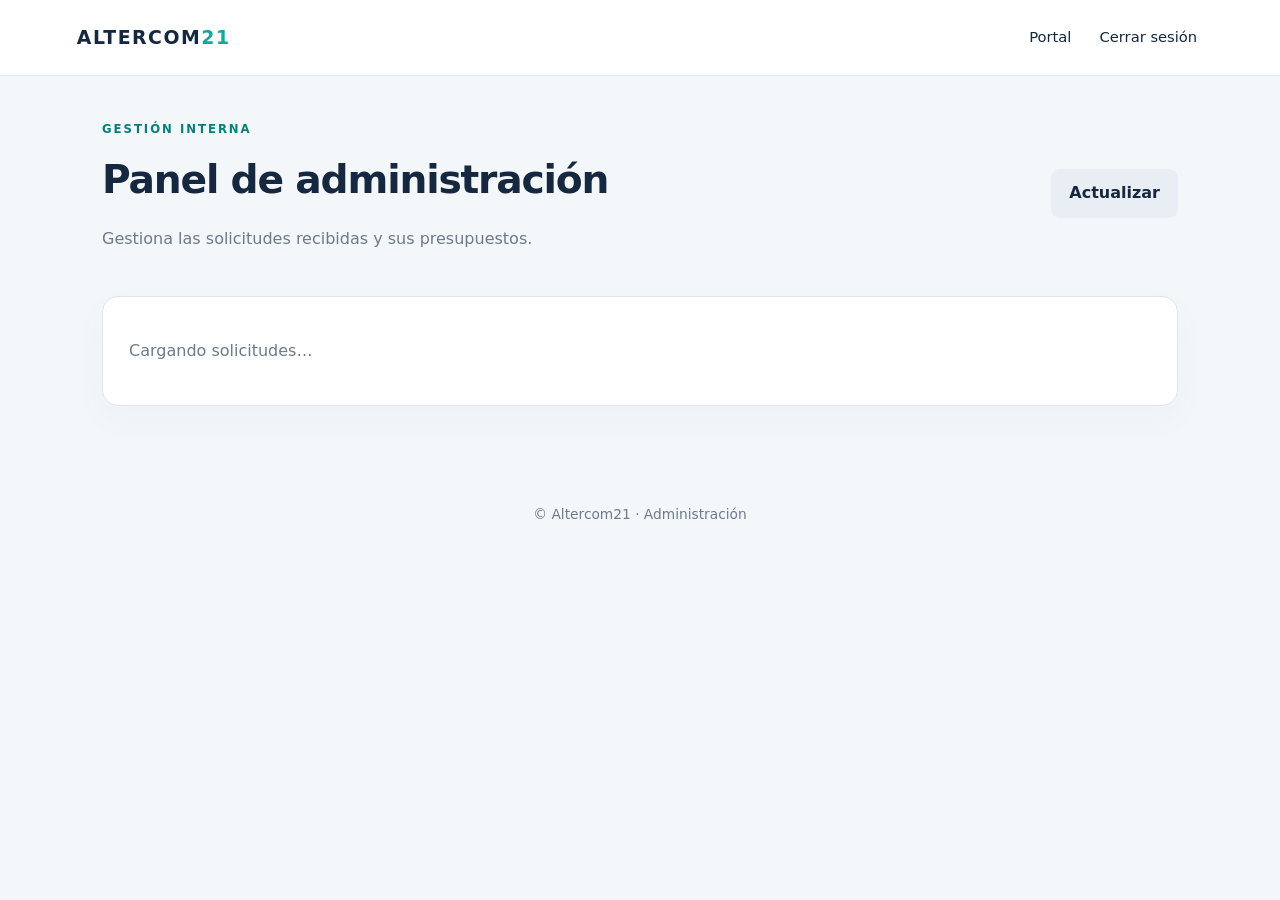
==== admin.html @ e4248235 "Add files via upload" ====
<!doctype html>
<html lang="es"><head><meta charset="utf-8"><meta name="viewport" content="width=device-width,initial-scale=1"><title>Administración | Altercom21</title><link rel="stylesheet" href="assets/css/styles.css"></head>
<body><header class="topbar"><a class="brand" href="index.html">ALTERCOM<span>21</span></a><nav><a href="dashboard.html">Portal</a><button class="nav-button" id="logout">Cerrar sesión</button></nav></header>
<main class="page"><div class="page-heading"><div><div class="eyebrow">GESTIÓN INTERNA</div><h1>Panel de administración</h1><p class="muted">Gestiona las solicitudes recibidas y sus presupuestos.</p></div><button id="refresh" class="btn secondary">Actualizar</button></div><section class="panel"><div id="admin-message" class="message" aria-live="polite"></div><div id="admin-requests"><p class="muted">Cargando solicitudes…</p></div></section></main><footer>© Altercom21 · Administración</footer><script type="module" src="assets/js/admin.js"></script></body></html>
---- assets/css/styles.css ----
:root{--ink:#15283f;--muted:#6c7a8b;--brand:#13a89e;--brand-dark:#087e79;--paper:#f4f7fa;--line:#dfe7ee;--white:#fff;--danger:#b42318;--success:#087443}*{box-sizing:border-box}body{margin:0;font-family:Inter,ui-sans-serif,system-ui,-apple-system,BlinkMacSystemFont,"Segoe UI",sans-serif;background:var(--paper);color:var(--ink);line-height:1.55}a{color:var(--brand-dark);text-decoration:none}a:hover{text-decoration:underline}.topbar{min-height:76px;background:#fff;border-bottom:1px solid var(--line);display:flex;align-items:center;justify-content:space-between;padding:0 clamp(20px,6vw,88px);gap:20px}.brand{font-weight:900;letter-spacing:.08em;font-size:1.18rem;color:var(--ink)}.brand span{color:var(--brand)}nav{display:flex;align-items:center;gap:22px;font-size:.92rem}nav a{color:var(--ink)}.nav-cta{background:var(--ink);color:white;padding:10px 15px;border-radius:8px}.nav-button{border:0;background:none;color:var(--ink);font:inherit;cursor:pointer}.hero{padding:100px 22px 88px;text-align:center;background:radial-gradient(ellipse at top,#e2f6f3 0,transparent 60%),linear-gradient(180deg,#fff,#f4f7fa)}.eyebrow{font-size:.73rem;letter-spacing:.17em;font-weight:800;color:var(--brand-dark);margin-bottom:12px}.hero h1{font-size:clamp(2.35rem,6vw,4.7rem);line-height:1.08;letter-spacing:-.045em;margin:0 auto 22px;max-width:980px}.hero h1 span{color:var(--brand-dark)}.hero p{max-width:650px;margin:0 auto 28px;color:var(--muted);font-size:1.1rem}.actions{display:flex;justify-content:center;gap:12px;flex-wrap:wrap}.btn{border:0;border-radius:9px;display:inline-flex;justify-content:center;align-items:center;padding:12px 18px;font:inherit;font-weight:750;cursor:pointer;transition:transform .15s,background .15s}.btn:hover{transform:translateY(-1px);text-decoration:none}.btn:disabled{opacity:.6;cursor:wait;transform:none}.primary{background:var(--brand-dark);color:#fff}.primary:hover{background:#066b67}.secondary{background:#e8eef3;color:var(--ink)}.small{padding:8px 12px;font-size:.88rem}.full{width:100%;margin-top:8px}.features{max-width:1120px;margin:-15px auto 64px;padding:0 22px;display:grid;grid-template-columns:repeat(3,1fr);gap:18px}.features article,.panel,.auth-card{background:#fff;border:1px solid var(--line);border-radius:16px;padding:26px;box-shadow:0 12px 35px #15283f08}.features h2{margin:12px 0 6px;font-size:1.12rem}.features p,.muted{color:var(--muted)}.feature-icon{display:grid;place-items:center;width:42px;height:42px;border-radius:12px;background:#dff5f1;color:var(--brand-dark);font-weight:900}.callout{max-width:1076px;margin:0 auto 72px;padding:28px 30px;background:var(--ink);border-radius:16px;color:white;display:flex;justify-content:space-between;align-items:center;gap:20px}.callout h2{margin:0 0 5px}.callout p{margin:0;color:#c4d1df}footer{text-align:center;padding:28px;color:var(--muted);font-size:.86rem}.auth-wrap{min-height:calc(100vh - 150px);display:grid;place-items:center;padding:42px 18px}.auth-card{width:min(100%,470px);padding:34px}.wide-card{width:min(100%,540px)}.auth-card h1,.page h1{font-size:2rem;letter-spacing:-.03em;margin:0 0 8px}.auth-card>.muted{margin:0 0 22px}.auth-card form{display:grid;gap:15px;margin-top:22px}label{display:grid;gap:7px;font-size:.9rem;font-weight:700}input,select,textarea{width:100%;padding:11px 12px;border:1px solid #ccd7e1;border-radius:8px;background:#fff;color:var(--ink);font:inherit;font-weight:400;min-width:0}input:focus,select:focus,textarea:focus{outline:3px solid #13a89e25;border-color:var(--brand)}small{font-size:.78rem;color:var(--muted);font-weight:400}.auth-links{display:flex;justify-content:space-between;gap:14px;flex-wrap:wrap;margin-top:22px;font-size:.88rem}.message{font-size:.9rem;margin:8px 0 0;overflow-wrap:anywhere}.message:empty{display:none}.message.error{color:var(--danger)}.message.success{color:var(--success)}.page{max-width:1120px;margin:44px auto 70px;padding:0 22px}.page-heading{display:flex;align-items:center;justify-content:space-between;gap:20px;margin-bottom:28px}.page-heading h1{font-size:2.45rem}.panel{margin:20px 0}.panel h2{font-size:1.2rem;margin:0 0 18px}.form-grid{display:grid;grid-template-columns:repeat(2,minmax(0,1fr));gap:17px}.wide{grid-column:1/-1}.section-head,.request-top,.admin-request-head{display:flex;justify-content:space-between;align-items:flex-start;gap:18px}.section-head h2{margin:0}.request-list{display:grid;gap:14px;margin-top:20px}.request-card,.admin-request{border:1px solid var(--line);border-radius:12px;padding:20px;background:#fff}.request-top h3,.admin-request h3{margin:10px 0 2px;font-size:1.05rem}.request-top p,.admin-request p{margin:5px 0}.request-top strong{white-space:nowrap;font-size:.92rem}.pill{display:inline-block;background:#e1f4f1;color:#087e79;padding:4px 9px;border-radius:99px;font-size:.75rem;font-weight:800}.request-description{white-space:pre-wrap;overflow-wrap:anywhere;margin:15px 0}.admin-note{padding:12px;background:#f3f7fa;border-radius:8px;overflow-wrap:anywhere}.admin-request{margin:14px 0}.admin-edit{display:grid;grid-template-columns:2fr 1fr;gap:14px;margin-top:18px;padding-top:16px;border-top:1px solid var(--line)}.admin-request-head small{white-space:nowrap}.request-card small{display:block;margin-top:10px}@media(max-width:700px){.topbar{padding:17px 18px;align-items:flex-start;flex-direction:column}.topbar nav{gap:14px;flex-wrap:wrap}.hero{padding:68px 20px}.features{grid-template-columns:1fr;margin-top:0}.callout,.page-heading{align-items:flex-start;flex-direction:column}.form-grid,.admin-edit{grid-template-columns:1fr}.wide{grid-column:auto}.auth-card{padding:25px}.request-top{flex-direction:column;gap:5px}.page-heading h1{font-size:2rem}}
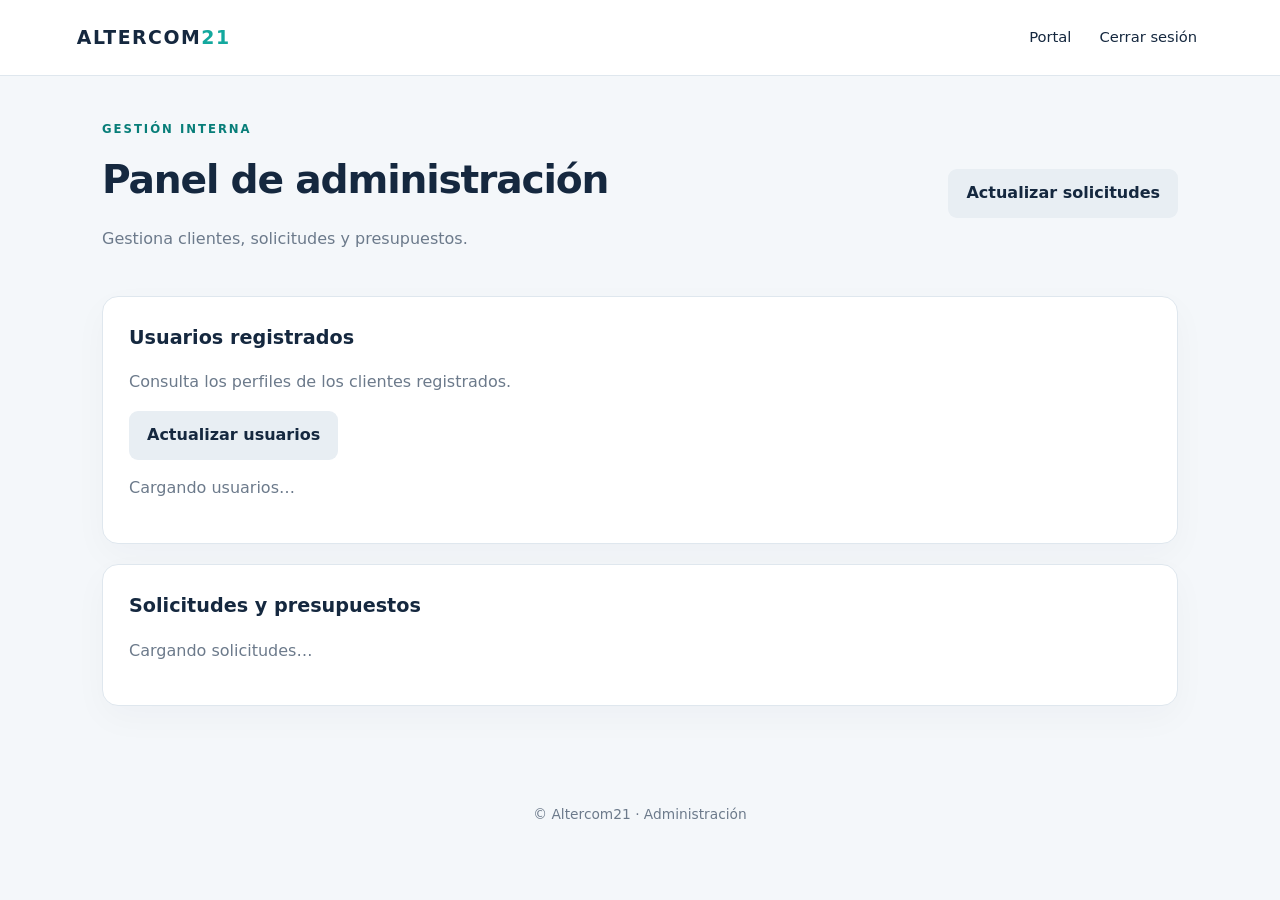
==== commit 8e8ba83a: "Update admin.html" ====
--- a/admin.html
+++ b/admin.html
@@ -1,4 +1,53 @@
+
 <!doctype html>
-<html lang="es"><head><meta charset="utf-8"><meta name="viewport" content="width=device-width,initial-scale=1"><title>Administración | Altercom21</title><link rel="stylesheet" href="assets/css/styles.css"></head>
-<body><header class="topbar"><a class="brand" href="index.html">ALTERCOM<span>21</span></a><nav><a href="dashboard.html">Portal</a><button class="nav-button" id="logout">Cerrar sesión</button></nav></header>
-<main class="page"><div class="page-heading"><div><div class="eyebrow">GESTIÓN INTERNA</div><h1>Panel de administración</h1><p class="muted">Gestiona las solicitudes recibidas y sus presupuestos.</p></div><button id="refresh" class="btn secondary">Actualizar</button></div><section class="panel"><div id="admin-message" class="message" aria-live="polite"></div><div id="admin-requests"><p class="muted">Cargando solicitudes…</p></div></section></main><footer>© Altercom21 · Administración</footer><script type="module" src="assets/js/admin.js"></script></body></html>
+<html lang="es">
+<head>
+  <meta charset="utf-8">
+  <meta name="viewport" content="width=device-width,initial-scale=1">
+  <title>Administración | Altercom21</title>
+  <link rel="stylesheet" href="assets/css/styles.css">
+</head>
+<body>
+  <header class="topbar">
+    <a class="brand" href="index.html">ALTERCOM<span>21</span></a>
+    <nav>
+      <a href="dashboard.html">Portal</a>
+      <button class="nav-button" id="logout">Cerrar sesión</button>
+    </nav>
+  </header>
+
+  <main class="page">
+    <div class="page-heading">
+      <div>
+        <div class="eyebrow">GESTIÓN INTERNA</div>
+        <h1>Panel de administración</h1>
+        <p class="muted">Gestiona clientes, solicitudes y presupuestos.</p>
+      </div>
+      <button id="refresh" class="btn secondary">Actualizar solicitudes</button>
+    </div>
+
+    <section class="panel">
+      <div id="admin-message" class="message" aria-live="polite"></div>
+
+      <h2>Usuarios registrados</h2>
+      <p class="muted">Consulta los perfiles de los clientes registrados.</p>
+      <button id="refresh-users" class="btn secondary" type="button">
+        Actualizar usuarios
+      </button>
+      <div id="admin-users" aria-live="polite">
+        <p class="muted">Cargando usuarios…</p>
+      </div>
+    </section>
+
+    <section class="panel">
+      <h2>Solicitudes y presupuestos</h2>
+      <div id="admin-requests">
+        <p class="muted">Cargando solicitudes…</p>
+      </div>
+    </section>
+  </main>
+
+  <footer>© Altercom21 · Administración</footer>
+  <script type="module" src="assets/js/admin.js"></script>
+</body>
+</html>
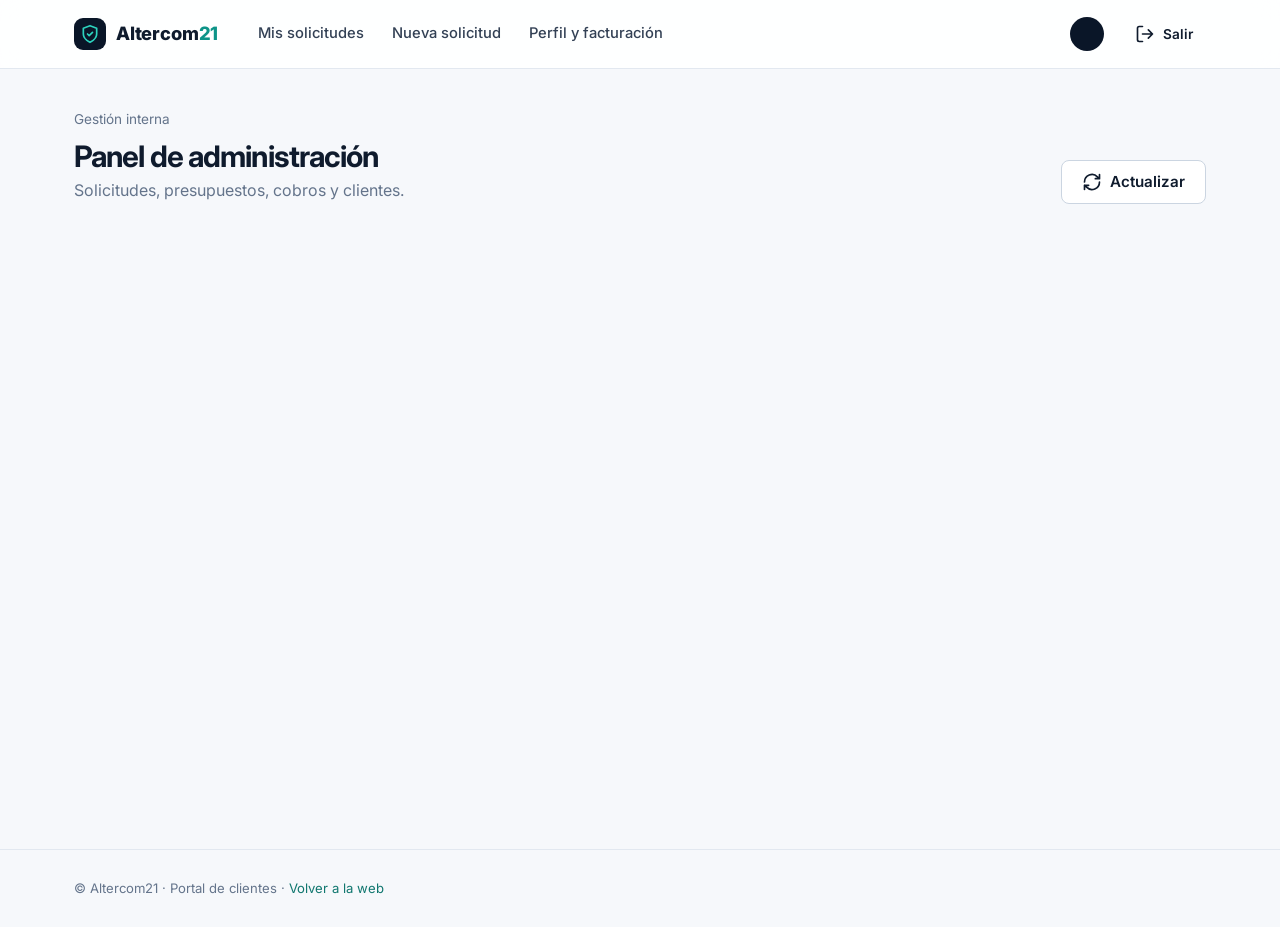
==== commit fdeffe44: "Añade métodos de pago, solicitudes profesionales y rediseño completo - Pagos: aceptación/rechazo de " ====
--- a/admin.html
+++ b/admin.html
@@ -1,53 +1,78 @@
-
 <!doctype html>
 <html lang="es">
 <head>
   <meta charset="utf-8">
-  <meta name="viewport" content="width=device-width,initial-scale=1">
-  <title>Administración | Altercom21</title>
+  <meta name="viewport" content="width=device-width, initial-scale=1">
+  <title>Administración · Altercom21</title>
+  <link rel="preconnect" href="https://fonts.googleapis.com">
+  <link rel="preconnect" href="https://fonts.gstatic.com" crossorigin>
+  <link href="https://fonts.googleapis.com/css2?family=Inter:wght@400;500;600;700;800&display=swap" rel="stylesheet">
   <link rel="stylesheet" href="assets/css/styles.css">
 </head>
 <body>
-  <header class="topbar">
-    <a class="brand" href="index.html">ALTERCOM<span>21</span></a>
-    <nav>
-      <a href="dashboard.html">Portal</a>
-      <button class="nav-button" id="logout">Cerrar sesión</button>
+<header class="app-header">
+  <div class="container nav-inner">
+    <a class="brand" href="index.html"><span class="brand-mark"><svg class="i"><use href="assets/img/icons.svg#shield-check"/></svg></span><span>Altercom<b>21</b></span></a>
+    <nav class="main-nav" aria-label="Área de cliente">
+      <a href="dashboard.html">Mis solicitudes</a>
+      <a href="solicitud.html">Nueva solicitud</a>
+      <a href="profile.html">Perfil y facturación</a>
+      <a href="admin.html" data-admin-only hidden class="active" aria-current="page">Administración</a>
     </nav>
-  </header>
+    <div class="nav-actions">
+      <a class="btn btn-ghost" href="login.html" data-guest hidden>Acceder</a>
+      <span class="user-chip" data-member><span class="avatar" data-user-initials></span><span data-user-name></span></span>
+      <button class="btn btn-ghost btn-sm" id="logout" data-member type="button"><svg class="i"><use href="assets/img/icons.svg#logout"/></svg>Salir</button>
+    </div>
+    <button class="nav-toggle" aria-label="Abrir menú" aria-expanded="false"><svg class="i"><use href="assets/img/icons.svg#menu"/></svg></button>
+  </div>
+</header>
+<main class="app-main">
+  <div class="container">
+    <div class="page-head">
+      <div>
+        <div class="breadcrumb">Gestión interna</div>
+        <h1>Panel de administración</h1>
+        <p>Solicitudes, presupuestos, cobros y clientes.</p>
+      </div>
+      <button id="refresh" class="btn btn-secondary" type="button"><svg class="i"><use href="assets/img/icons.svg#refresh"/></svg>Actualizar</button>
+    </div>
+    <p id="admin-message" class="alert" role="status" hidden></p>
 
-  <main class="page">
-    <div class="page-heading">
-      <div>
-        <div class="eyebrow">GESTIÓN INTERNA</div>
-        <h1>Panel de administración</h1>
-        <p class="muted">Gestiona clientes, solicitudes y presupuestos.</p>
+    <div id="admin-app" hidden>
+      <div class="kpis">
+        <div class="kpi"><span>Nuevas por revisar</span><b id="k-new">—</b></div>
+        <div class="kpi"><span>Presupuestos enviados</span><b id="k-quoted">—</b></div>
+        <div class="kpi"><span>Pagos por verificar</span><b id="k-verify">—</b></div>
+        <div class="kpi highlight"><span>Facturado (cobrado)</span><b id="k-revenue">—</b></div>
       </div>
-      <button id="refresh" class="btn secondary">Actualizar solicitudes</button>
+
+      <div class="tabs" role="tablist">
+        <button class="tab" role="tab" aria-selected="true" data-tab="requests">Solicitudes <span class="count" id="c-requests">0</span></button>
+        <button class="tab" role="tab" aria-selected="false" data-tab="payments">Pagos <span class="count" id="c-payments">0</span></button>
+        <button class="tab" role="tab" aria-selected="false" data-tab="clients">Clientes <span class="count" id="c-clients">0</span></button>
+      </div>
+
+      <section data-panel="requests">
+        <div class="toolbar" style="margin-bottom:16px">
+          <input type="search" id="q" placeholder="Buscar cliente, empresa, servicio o referencia…" style="flex:1 1 280px">
+          <select id="f-status"><option value="">Todos los estados</option></select>
+          <select id="f-kind"><option value="">Presupuestos y auditorías</option><option value="budget">Solo presupuestos</option><option value="audit">Solo auditorías</option></select>
+        </div>
+        <div id="admin-requests" class="req-list"><div class="skeleton"></div></div>
+      </section>
+
+      <section data-panel="payments" hidden>
+        <div class="card"><div class="table-wrap" id="admin-payments"></div></div>
+      </section>
+
+      <section data-panel="clients" hidden>
+        <div class="card"><div class="table-wrap" id="admin-users"></div></div>
+      </section>
     </div>
-
-    <section class="panel">
-      <div id="admin-message" class="message" aria-live="polite"></div>
-
-      <h2>Usuarios registrados</h2>
-      <p class="muted">Consulta los perfiles de los clientes registrados.</p>
-      <button id="refresh-users" class="btn secondary" type="button">
-        Actualizar usuarios
-      </button>
-      <div id="admin-users" aria-live="polite">
-        <p class="muted">Cargando usuarios…</p>
-      </div>
-    </section>
-
-    <section class="panel">
-      <h2>Solicitudes y presupuestos</h2>
-      <div id="admin-requests">
-        <p class="muted">Cargando solicitudes…</p>
-      </div>
-    </section>
-  </main>
-
-  <footer>© Altercom21 · Administración</footer>
-  <script type="module" src="assets/js/admin.js"></script>
+  </div>
+</main>
+<footer class="app-footer"><div class="container">© Altercom21 · Portal de clientes · <a href="index.html">Volver a la web</a></div></footer>
+<script type="module" src="assets/js/admin.js"></script>
 </body>
 </html>
--- a/assets/css/styles.css
+++ b/assets/css/styles.css
@@ -1 +1,496 @@
-:root{--ink:#15283f;--muted:#6c7a8b;--brand:#13a89e;--brand-dark:#087e79;--paper:#f4f7fa;--line:#dfe7ee;--white:#fff;--danger:#b42318;--success:#087443}*{box-sizing:border-box}body{margin:0;font-family:Inter,ui-sans-serif,system-ui,-apple-system,BlinkMacSystemFont,"Segoe UI",sans-serif;background:var(--paper);color:var(--ink);line-height:1.55}a{color:var(--brand-dark);text-decoration:none}a:hover{text-decoration:underline}.topbar{min-height:76px;background:#fff;border-bottom:1px solid var(--line);display:flex;align-items:center;justify-content:space-between;padding:0 clamp(20px,6vw,88px);gap:20px}.brand{font-weight:900;letter-spacing:.08em;font-size:1.18rem;color:var(--ink)}.brand span{color:var(--brand)}nav{display:flex;align-items:center;gap:22px;font-size:.92rem}nav a{color:var(--ink)}.nav-cta{background:var(--ink);color:white;padding:10px 15px;border-radius:8px}.nav-button{border:0;background:none;color:var(--ink);font:inherit;cursor:pointer}.hero{padding:100px 22px 88px;text-align:center;background:radial-gradient(ellipse at top,#e2f6f3 0,transparent 60%),linear-gradient(180deg,#fff,#f4f7fa)}.eyebrow{font-size:.73rem;letter-spacing:.17em;font-weight:800;color:var(--brand-dark);margin-bottom:12px}.hero h1{font-size:clamp(2.35rem,6vw,4.7rem);line-height:1.08;letter-spacing:-.045em;margin:0 auto 22px;max-width:980px}.hero h1 span{color:var(--brand-dark)}.hero p{max-width:650px;margin:0 auto 28px;color:var(--muted);font-size:1.1rem}.actions{display:flex;justify-content:center;gap:12px;flex-wrap:wrap}.btn{border:0;border-radius:9px;display:inline-flex;justify-content:center;align-items:center;padding:12px 18px;font:inherit;font-weight:750;cursor:pointer;transition:transform .15s,background .15s}.btn:hover{transform:translateY(-1px);text-decoration:none}.btn:disabled{opacity:.6;cursor:wait;transform:none}.primary{background:var(--brand-dark);color:#fff}.primary:hover{background:#066b67}.secondary{background:#e8eef3;color:var(--ink)}.small{padding:8px 12px;font-size:.88rem}.full{width:100%;margin-top:8px}.features{max-width:1120px;margin:-15px auto 64px;padding:0 22px;display:grid;grid-template-columns:repeat(3,1fr);gap:18px}.features article,.panel,.auth-card{background:#fff;border:1px solid var(--line);border-radius:16px;padding:26px;box-shadow:0 12px 35px #15283f08}.features h2{margin:12px 0 6px;font-size:1.12rem}.features p,.muted{color:var(--muted)}.feature-icon{display:grid;place-items:center;width:42px;height:42px;border-radius:12px;background:#dff5f1;color:var(--brand-dark);font-weight:900}.callout{max-width:1076px;margin:0 auto 72px;padding:28px 30px;background:var(--ink);border-radius:16px;color:white;display:flex;justify-content:space-between;align-items:center;gap:20px}.callout h2{margin:0 0 5px}.callout p{margin:0;color:#c4d1df}footer{text-align:center;padding:28px;color:var(--muted);font-size:.86rem}.auth-wrap{min-height:calc(100vh - 150px);display:grid;place-items:center;padding:42px 18px}.auth-card{width:min(100%,470px);padding:34px}.wide-card{width:min(100%,540px)}.auth-card h1,.page h1{font-size:2rem;letter-spacing:-.03em;margin:0 0 8px}.auth-card>.muted{margin:0 0 22px}.auth-card form{display:grid;gap:15px;margin-top:22px}label{display:grid;gap:7px;font-size:.9rem;font-weight:700}input,select,textarea{width:100%;padding:11px 12px;border:1px solid #ccd7e1;border-radius:8px;background:#fff;color:var(--ink);font:inherit;font-weight:400;min-width:0}input:focus,select:focus,textarea:focus{outline:3px solid #13a89e25;border-color:var(--brand)}small{font-size:.78rem;color:var(--muted);font-weight:400}.auth-links{display:flex;justify-content:space-between;gap:14px;flex-wrap:wrap;margin-top:22px;font-size:.88rem}.message{font-size:.9rem;margin:8px 0 0;overflow-wrap:anywhere}.message:empty{display:none}.message.error{color:var(--danger)}.message.success{color:var(--success)}.page{max-width:1120px;margin:44px auto 70px;padding:0 22px}.page-heading{display:flex;align-items:center;justify-content:space-between;gap:20px;margin-bottom:28px}.page-heading h1{font-size:2.45rem}.panel{margin:20px 0}.panel h2{font-size:1.2rem;margin:0 0 18px}.form-grid{display:grid;grid-template-columns:repeat(2,minmax(0,1fr));gap:17px}.wide{grid-column:1/-1}.section-head,.request-top,.admin-request-head{display:flex;justify-content:space-between;align-items:flex-start;gap:18px}.section-head h2{margin:0}.request-list{display:grid;gap:14px;margin-top:20px}.request-card,.admin-request{border:1px solid var(--line);border-radius:12px;padding:20px;background:#fff}.request-top h3,.admin-request h3{margin:10px 0 2px;font-size:1.05rem}.request-top p,.admin-request p{margin:5px 0}.request-top strong{white-space:nowrap;font-size:.92rem}.pill{display:inline-block;background:#e1f4f1;color:#087e79;padding:4px 9px;border-radius:99px;font-size:.75rem;font-weight:800}.request-description{white-space:pre-wrap;overflow-wrap:anywhere;margin:15px 0}.admin-note{padding:12px;background:#f3f7fa;border-radius:8px;overflow-wrap:anywhere}.admin-request{margin:14px 0}.admin-edit{display:grid;grid-template-columns:2fr 1fr;gap:14px;margin-top:18px;padding-top:16px;border-top:1px solid var(--line)}.admin-request-head small{white-space:nowrap}.request-card small{display:block;margin-top:10px}@media(max-width:700px){.topbar{padding:17px 18px;align-items:flex-start;flex-direction:column}.topbar nav{gap:14px;flex-wrap:wrap}.hero{padding:68px 20px}.features{grid-template-columns:1fr;margin-top:0}.callout,.page-heading{align-items:flex-start;flex-direction:column}.form-grid,.admin-edit{grid-template-columns:1fr}.wide{grid-column:auto}.auth-card{padding:25px}.request-top{flex-direction:column;gap:5px}.page-heading h1{font-size:2rem}}
+/* ==========================================================================
+   Altercom21 · Sistema de diseño
+   ========================================================================== */
+:root {
+  --navy-950: #060d1a;
+  --navy-900: #0a1628;
+  --navy-800: #11213a;
+  --navy-700: #1b2f4d;
+  --ink: #0f1b2d;
+  --text: #334155;
+  --muted: #64748b;
+  --line: #e2e8f0;
+  --line-strong: #cbd5e1;
+  --bg: #f6f8fb;
+  --surface: #ffffff;
+  --surface-2: #f1f5f9;
+
+  --brand: #0d9488;
+  --brand-600: #0f766e;
+  --brand-700: #115e59;
+  --brand-50: #f0fdfa;
+  --brand-100: #ccfbf1;
+  --accent: #2dd4bf;
+
+  --info: #1d4ed8;   --info-bg: #eff6ff;
+  --success: #15803d; --success-bg: #f0fdf4;
+  --warning: #b45309; --warning-bg: #fffbeb;
+  --danger: #b91c1c;  --danger-bg: #fef2f2;
+
+  --radius-sm: 8px;
+  --radius: 12px;
+  --radius-lg: 18px;
+  --shadow-sm: 0 1px 2px rgba(15, 27, 45, .06);
+  --shadow: 0 1px 3px rgba(15, 27, 45, .06), 0 8px 24px rgba(15, 27, 45, .06);
+  --shadow-lg: 0 20px 50px rgba(6, 13, 26, .18);
+  --font: "Inter", ui-sans-serif, system-ui, -apple-system, "Segoe UI", Roboto, sans-serif;
+  --container: 1180px;
+}
+
+*, *::before, *::after { box-sizing: border-box; }
+html { scroll-behavior: smooth; -webkit-text-size-adjust: 100%; }
+body {
+  margin: 0;
+  font-family: var(--font);
+  font-size: 16px;
+  line-height: 1.6;
+  color: var(--text);
+  background: var(--bg);
+  -webkit-font-smoothing: antialiased;
+}
+h1, h2, h3, h4 { color: var(--ink); line-height: 1.2; letter-spacing: -.02em; margin: 0 0 .5em; }
+p { margin: 0 0 1em; }
+a { color: var(--brand-600); text-decoration: none; }
+a:hover { color: var(--brand-700); }
+img, svg { display: block; max-width: 100%; }
+[hidden] { display: none !important; }
+:focus-visible { outline: 3px solid rgba(13, 148, 136, .45); outline-offset: 2px; border-radius: 4px; }
+
+.container { width: 100%; max-width: var(--container); margin: 0 auto; padding: 0 24px; }
+.muted { color: var(--muted); }
+.small { font-size: .875rem; }
+.mono { font-family: ui-monospace, SFMono-Regular, Menlo, Consolas, monospace; font-size: .9em; }
+.sr-only { position: absolute; width: 1px; height: 1px; overflow: hidden; clip: rect(0 0 0 0); white-space: nowrap; }
+
+/* ---------- Botones ---------- */
+.btn {
+  display: inline-flex; align-items: center; justify-content: center; gap: 8px;
+  padding: 11px 20px; border-radius: var(--radius-sm); border: 1px solid transparent;
+  font: 600 .95rem/1.2 var(--font); cursor: pointer; white-space: nowrap;
+  transition: background .15s, border-color .15s, color .15s, box-shadow .15s, transform .15s;
+  text-decoration: none;
+}
+.btn:active { transform: translateY(1px); }
+.btn:disabled { opacity: .55; cursor: not-allowed; }
+.btn svg { width: 18px; height: 18px; flex: none; }
+.btn-primary { background: var(--brand); color: #fff; box-shadow: 0 1px 2px rgba(13, 148, 136, .3); }
+.btn-primary:hover { background: var(--brand-600); color: #fff; }
+.btn-dark { background: var(--navy-900); color: #fff; }
+.btn-dark:hover { background: var(--navy-700); color: #fff; }
+.btn-secondary { background: var(--surface); color: var(--ink); border-color: var(--line-strong); }
+.btn-secondary:hover { border-color: var(--ink); color: var(--ink); }
+.btn-ghost { background: transparent; color: var(--ink); }
+.btn-ghost:hover { background: var(--surface-2); color: var(--ink); }
+.btn-light { background: #fff; color: var(--navy-900); }
+.btn-light:hover { background: var(--brand-50); color: var(--navy-900); }
+.btn-outline-light { background: transparent; color: #fff; border-color: rgba(255, 255, 255, .3); }
+.btn-outline-light:hover { border-color: #fff; color: #fff; }
+.btn-danger { background: var(--surface); color: var(--danger); border-color: #fecaca; }
+.btn-danger:hover { background: var(--danger-bg); color: var(--danger); }
+.btn-sm { padding: 7px 12px; font-size: .85rem; }
+.btn-lg { padding: 14px 26px; font-size: 1rem; }
+.btn-block { width: 100%; }
+
+/* ---------- Cabecera pública ---------- */
+.site-header, .app-header {
+  position: sticky; top: 0; z-index: 50;
+  background: rgba(255, 255, 255, .88);
+  backdrop-filter: saturate(180%) blur(12px);
+  -webkit-backdrop-filter: saturate(180%) blur(12px);
+  border-bottom: 1px solid var(--line);
+}
+.nav-inner { display: flex; align-items: center; gap: 28px; height: 68px; }
+.brand { display: inline-flex; align-items: center; gap: 10px; font-weight: 800; font-size: 1.15rem; color: var(--ink); letter-spacing: -.01em; }
+.brand:hover { color: var(--ink); }
+.brand b { color: var(--brand); font-weight: 800; }
+.brand-mark { width: 32px; height: 32px; border-radius: 9px; background: var(--navy-900); display: grid; place-items: center; }
+.brand-mark svg { width: 18px; height: 18px; color: var(--accent); }
+.main-nav { display: flex; align-items: center; gap: 4px; margin-right: auto; }
+.main-nav a { color: var(--text); font-size: .92rem; font-weight: 500; padding: 8px 12px; border-radius: 8px; }
+.main-nav a:hover, .main-nav a.active { color: var(--ink); background: var(--surface-2); }
+.nav-actions { display: flex; align-items: center; gap: 8px; }
+.nav-toggle { display: none; margin-left: auto; background: none; border: 1px solid var(--line); border-radius: 8px; width: 40px; height: 40px; cursor: pointer; color: var(--ink); }
+.nav-toggle svg { width: 20px; height: 20px; margin: auto; }
+
+.user-chip { display: inline-flex; align-items: center; gap: 10px; font-size: .9rem; font-weight: 600; color: var(--ink); }
+.avatar { width: 34px; height: 34px; border-radius: 50%; background: var(--navy-900); color: #fff; display: grid; place-items: center; font-size: .78rem; font-weight: 700; letter-spacing: .02em; }
+
+/* ---------- Hero ---------- */
+.hero {
+  position: relative; overflow: hidden; color: #cbd5e1;
+  background:
+    radial-gradient(900px 500px at 85% -10%, rgba(45, 212, 191, .22), transparent 60%),
+    radial-gradient(700px 400px at 0% 110%, rgba(29, 78, 216, .25), transparent 60%),
+    var(--navy-900);
+}
+.hero::before {
+  content: ""; position: absolute; inset: 0; opacity: .35; pointer-events: none;
+  background-image: linear-gradient(rgba(255,255,255,.05) 1px, transparent 1px), linear-gradient(90deg, rgba(255,255,255,.05) 1px, transparent 1px);
+  background-size: 48px 48px;
+  mask-image: radial-gradient(ellipse at 50% 0, #000 30%, transparent 75%);
+}
+.hero-inner { position: relative; display: grid; grid-template-columns: 1.15fr .85fr; gap: 56px; align-items: center; padding: 96px 24px 104px; }
+.hero h1 { color: #fff; font-size: clamp(2.3rem, 5vw, 3.75rem); letter-spacing: -.035em; line-height: 1.06; margin-bottom: 22px; }
+.hero h1 em { font-style: normal; background: linear-gradient(90deg, var(--accent), #60a5fa); -webkit-background-clip: text; background-clip: text; color: transparent; }
+.hero-lead { font-size: 1.15rem; color: #94a3b8; max-width: 580px; margin-bottom: 34px; }
+.hero-actions { display: flex; gap: 12px; flex-wrap: wrap; }
+.hero-trust { display: flex; flex-wrap: wrap; gap: 10px 26px; margin-top: 40px; font-size: .88rem; color: #94a3b8; }
+.hero-trust span { display: inline-flex; align-items: center; gap: 8px; }
+.hero-trust svg { width: 16px; height: 16px; color: var(--accent); }
+.eyebrow { display: inline-flex; align-items: center; gap: 8px; font-size: .78rem; font-weight: 700; letter-spacing: .12em; text-transform: uppercase; color: var(--brand-600); margin-bottom: 14px; }
+.hero .eyebrow { color: var(--accent); background: rgba(45, 212, 191, .1); border: 1px solid rgba(45, 212, 191, .25); padding: 6px 12px; border-radius: 99px; letter-spacing: .08em; }
+
+.hero-panel { background: rgba(17, 33, 58, .7); border: 1px solid rgba(255,255,255,.08); border-radius: var(--radius-lg); padding: 24px; box-shadow: var(--shadow-lg); backdrop-filter: blur(8px); }
+.hero-panel-head { display: flex; justify-content: space-between; align-items: center; margin-bottom: 18px; font-size: .85rem; color: #94a3b8; }
+.hero-panel-head strong { color: #fff; font-size: .95rem; }
+.live-dot { display: inline-flex; align-items: center; gap: 6px; font-size: .78rem; color: var(--accent); }
+.live-dot::before { content: ""; width: 7px; height: 7px; border-radius: 50%; background: var(--accent); box-shadow: 0 0 0 4px rgba(45, 212, 191, .2); }
+.risk-row { display: flex; align-items: center; justify-content: space-between; gap: 12px; padding: 12px 14px; border-radius: 10px; background: rgba(255,255,255,.03); border: 1px solid rgba(255,255,255,.05); margin-bottom: 8px; font-size: .88rem; color: #cbd5e1; }
+.risk-row .mono { color: #fff; }
+.sev { font-size: .72rem; font-weight: 700; padding: 3px 8px; border-radius: 6px; letter-spacing: .04em; }
+.sev-high { background: rgba(239, 68, 68, .15); color: #fca5a5; }
+.sev-med { background: rgba(245, 158, 11, .15); color: #fcd34d; }
+.sev-low { background: rgba(45, 212, 191, .12); color: #5eead4; }
+.hero-score { display: flex; align-items: center; justify-content: space-between; margin-top: 16px; padding-top: 16px; border-top: 1px solid rgba(255,255,255,.08); font-size: .85rem; }
+.hero-score b { font-size: 1.6rem; color: #fff; }
+
+/* ---------- Secciones ---------- */
+.section { padding: 96px 0; }
+.section-alt { background: var(--surface); border-top: 1px solid var(--line); border-bottom: 1px solid var(--line); }
+.section-dark { background: var(--navy-900); color: #94a3b8; }
+.section-dark h2, .section-dark h3 { color: #fff; }
+.section-head { max-width: 720px; margin-bottom: 52px; }
+.section-head.center { text-align: center; margin-left: auto; margin-right: auto; }
+.section-head h2 { font-size: clamp(1.8rem, 3.4vw, 2.5rem); letter-spacing: -.03em; }
+.section-head p { font-size: 1.08rem; color: var(--muted); margin: 0; }
+.section-dark .section-head p { color: #94a3b8; }
+
+.stats-bar { background: var(--surface); border-bottom: 1px solid var(--line); }
+.stats { display: grid; grid-template-columns: repeat(4, 1fr); }
+.stat { padding: 30px 24px; border-right: 1px solid var(--line); }
+.stat:last-child { border-right: 0; }
+.stat b { display: block; font-size: clamp(1.25rem, 2.4vw, 1.9rem); color: var(--ink); letter-spacing: -.03em; line-height: 1.1; }
+.stat span { font-size: .9rem; color: var(--muted); }
+
+.grid { display: grid; gap: 20px; }
+.grid-2 { grid-template-columns: repeat(2, 1fr); }
+.grid-3 { grid-template-columns: repeat(3, 1fr); }
+.grid-4 { grid-template-columns: repeat(4, 1fr); }
+
+.feature { background: var(--surface); border: 1px solid var(--line); border-radius: var(--radius); padding: 26px; transition: border-color .2s, box-shadow .2s, transform .2s; }
+.feature:hover { border-color: var(--brand-100); box-shadow: var(--shadow); transform: translateY(-2px); }
+.feature h3 { font-size: 1.05rem; margin: 18px 0 8px; }
+.feature p { color: var(--muted); font-size: .94rem; margin: 0; }
+.icon-box { flex: none; width: 44px; height: 44px; border-radius: 11px; background: var(--brand-50); color: var(--brand-600); display: grid; place-items: center; border: 1px solid var(--brand-100); }
+.icon-box svg { width: 22px; height: 22px; }
+
+.process { display: grid; grid-template-columns: repeat(4, 1fr); gap: 20px; counter-reset: step; }
+.process-step { position: relative; padding: 26px; border-radius: var(--radius); background: rgba(255,255,255,.03); border: 1px solid rgba(255,255,255,.08); }
+.process-step::before { counter-increment: step; content: "0" counter(step); display: block; font-size: .85rem; font-weight: 700; color: var(--accent); margin-bottom: 14px; letter-spacing: .08em; }
+.process-step h3 { font-size: 1.05rem; }
+.process-step p { margin: 0; font-size: .92rem; }
+
+/* Planes de auditoría */
+.plan { position: relative; display: flex; flex-direction: column; background: var(--surface); border: 1px solid var(--line); border-radius: var(--radius-lg); padding: 32px; }
+.plan.featured { border: 2px solid var(--brand); box-shadow: var(--shadow); }
+.plan-tag { position: absolute; top: -12px; left: 32px; background: var(--brand); color: #fff; font-size: .72rem; font-weight: 700; letter-spacing: .06em; text-transform: uppercase; padding: 4px 10px; border-radius: 99px; }
+.plan h3 { font-size: 1.25rem; margin-bottom: 6px; }
+.plan .plan-for { color: var(--muted); font-size: .92rem; margin-bottom: 22px; }
+.plan-meta { display: flex; gap: 22px; padding: 16px 0; border-top: 1px solid var(--line); border-bottom: 1px solid var(--line); margin-bottom: 22px; font-size: .85rem; color: var(--muted); }
+.plan-meta b { display: block; color: var(--ink); font-size: 1rem; }
+.check-list { list-style: none; padding: 0; margin: 0 0 28px; display: grid; gap: 10px; font-size: .93rem; }
+.check-list li { display: flex; gap: 10px; align-items: flex-start; }
+.check-list li::before { content: ""; flex: none; width: 18px; height: 18px; margin-top: 3px; border-radius: 50%; background: var(--brand-50) url("data:image/svg+xml,%3Csvg xmlns='http://www.w3.org/2000/svg' viewBox='0 0 24 24' fill='none' stroke='%230f766e' stroke-width='3' stroke-linecap='round' stroke-linejoin='round'%3E%3Cpath d='M20 6 9 17l-5-5'/%3E%3C/svg%3E") center/11px no-repeat; border: 1px solid var(--brand-100); }
+.plan .btn { margin-top: auto; }
+
+/* Bloque presupuesto */
+.split { display: grid; grid-template-columns: 1fr 1fr; gap: 56px; align-items: center; }
+.steps-list { list-style: none; margin: 0; padding: 0; display: grid; gap: 22px; }
+.steps-list li { display: grid; grid-template-columns: 40px 1fr; gap: 16px; }
+.steps-list .num { width: 40px; height: 40px; border-radius: 50%; display: grid; place-items: center; background: var(--navy-900); color: #fff; font-weight: 700; font-size: .9rem; }
+.steps-list h4 { margin: 6px 0 4px; font-size: 1rem; }
+.steps-list p { margin: 0; color: var(--muted); font-size: .93rem; }
+.quote-card { background: var(--surface); border: 1px solid var(--line); border-radius: var(--radius-lg); box-shadow: var(--shadow); overflow: hidden; }
+.quote-card-head { padding: 20px 26px; border-bottom: 1px solid var(--line); display: flex; justify-content: space-between; align-items: center; }
+.quote-card-body { padding: 22px 26px; }
+.quote-line { display: flex; justify-content: space-between; padding: 9px 0; font-size: .93rem; border-bottom: 1px dashed var(--line); }
+.quote-line:last-child { border-bottom: 0; }
+.quote-total { display: flex; justify-content: space-between; align-items: baseline; padding: 18px 26px; background: var(--surface-2); font-weight: 600; color: var(--ink); }
+.quote-total b { font-size: 1.4rem; }
+
+/* Métodos de pago (landing) */
+.pay-methods { display: grid; grid-template-columns: repeat(3, 1fr); gap: 20px; }
+.pay-method { display: flex; gap: 16px; align-items: flex-start; padding: 24px; border-radius: var(--radius); background: var(--surface); border: 1px solid var(--line); }
+.pay-method h3 { font-size: 1rem; margin: 0 0 4px; }
+.pay-method p { margin: 0; font-size: .9rem; color: var(--muted); }
+.secure-note { display: flex; align-items: center; gap: 12px; margin-top: 26px; padding: 16px 20px; border-radius: var(--radius); background: var(--brand-50); border: 1px solid var(--brand-100); color: var(--brand-700); font-size: .92rem; }
+.secure-note svg { width: 20px; height: 20px; flex: none; }
+
+/* Descarga NEXUS */
+.download { display: grid; grid-template-columns: 1fr 1fr; gap: 24px; }
+.panel-dark { background: var(--navy-800); border: 1px solid rgba(255,255,255,.08); border-radius: var(--radius-lg); padding: 30px; }
+.panel-dark ol { padding-left: 20px; margin: 0; display: grid; gap: 10px; font-size: .93rem; }
+.code { display: block; margin-top: 8px; padding: 10px 14px; background: var(--navy-950); color: #e2e8f0; border-radius: 8px; font-family: ui-monospace, Menlo, Consolas, monospace; font-size: .85rem; overflow-x: auto; white-space: pre; }
+.section-dark code:not(.code) { background: rgba(255,255,255,.08); color: #e2e8f0; padding: 1px 6px; border-radius: 5px; font-size: .85em; }
+
+/* CTA final */
+.cta { border-radius: var(--radius-lg); padding: 52px; display: flex; align-items: center; justify-content: space-between; gap: 32px; color: #cbd5e1;
+  background: radial-gradient(600px 300px at 100% 0, rgba(45,212,191,.25), transparent 60%), var(--navy-900); }
+.cta h2 { color: #fff; font-size: 1.9rem; margin-bottom: 8px; }
+.cta p { margin: 0; color: #94a3b8; max-width: 560px; }
+
+/* ---------- Pie ---------- */
+.site-footer { background: var(--navy-950); color: #94a3b8; padding: 64px 0 28px; font-size: .9rem; }
+.footer-grid { display: grid; grid-template-columns: 1.6fr 1fr 1fr 1fr; gap: 40px; padding-bottom: 40px; border-bottom: 1px solid rgba(255,255,255,.08); }
+.site-footer .brand { color: #fff; margin-bottom: 14px; }
+.site-footer h4 { color: #fff; font-size: .85rem; letter-spacing: .06em; text-transform: uppercase; margin-bottom: 14px; }
+.site-footer ul { list-style: none; padding: 0; margin: 0; display: grid; gap: 8px; }
+.site-footer a { color: #94a3b8; }
+.site-footer a:hover { color: #fff; }
+.footer-bottom { display: flex; justify-content: space-between; flex-wrap: wrap; gap: 12px; padding-top: 24px; font-size: .82rem; }
+.app-footer { padding: 28px 0; font-size: .82rem; color: var(--muted); border-top: 1px solid var(--line); margin-top: 40px; }
+
+/* ---------- Formularios ---------- */
+.field { display: grid; gap: 6px; min-width: 0; }
+.field > span, .label { font-size: .85rem; font-weight: 600; color: var(--ink); }
+.field .req { color: var(--danger); margin-left: 2px; }
+.hint { font-size: .8rem; color: var(--muted); font-weight: 400; }
+input, select, textarea {
+  width: 100%; min-width: 0; padding: 10px 12px; font: 400 .95rem/1.4 var(--font); color: var(--ink);
+  background: var(--surface); border: 1px solid var(--line-strong); border-radius: var(--radius-sm);
+  transition: border-color .15s, box-shadow .15s;
+}
+textarea { resize: vertical; min-height: 96px; }
+input::placeholder, textarea::placeholder { color: #94a3b8; }
+input:hover, select:hover, textarea:hover { border-color: #94a3b8; }
+input:focus, select:focus, textarea:focus { outline: none; border-color: var(--brand); box-shadow: 0 0 0 4px rgba(13, 148, 136, .14); }
+input:disabled { background: var(--surface-2); color: var(--muted); }
+input[type="checkbox"], input[type="radio"] { width: 18px; height: 18px; accent-color: var(--brand); flex: none; margin: 2px 0 0; }
+.form-grid { display: grid; grid-template-columns: repeat(2, minmax(0, 1fr)); gap: 18px 20px; }
+.form-grid .full, .full { grid-column: 1 / -1; }
+.form-section { padding: 28px 0; border-top: 1px solid var(--line); }
+.form-section:first-of-type { border-top: 0; padding-top: 4px; }
+.form-section-head { margin-bottom: 18px; }
+.form-section-head h3 { font-size: 1.05rem; margin: 0 0 2px; }
+.form-section-head p { font-size: .88rem; color: var(--muted); margin: 0; }
+.check { display: flex; gap: 12px; align-items: flex-start; font-size: .9rem; color: var(--text); cursor: pointer; }
+.check-card { padding: 14px 16px; border: 1px solid var(--line); border-radius: var(--radius-sm); background: var(--surface-2); }
+.chips { display: flex; flex-wrap: wrap; gap: 8px; }
+.chip { position: relative; }
+.chip input { position: absolute; opacity: 0; pointer-events: none; }
+.chip span { display: inline-block; padding: 7px 13px; border: 1px solid var(--line-strong); border-radius: 99px; font-size: .86rem; cursor: pointer; background: var(--surface); transition: all .15s; user-select: none; }
+.chip input:checked + span { background: var(--navy-900); border-color: var(--navy-900); color: #fff; }
+.chip input:focus-visible + span { box-shadow: 0 0 0 4px rgba(13, 148, 136, .25); }
+.form-actions { display: flex; align-items: center; justify-content: space-between; gap: 16px; flex-wrap: wrap; padding-top: 24px; border-top: 1px solid var(--line); }
+
+/* Opciones seleccionables (tipo de solicitud / método de pago) */
+.options { display: grid; gap: 12px; }
+.options.cols-2 { grid-template-columns: repeat(2, 1fr); }
+.options.cols-3 { grid-template-columns: repeat(3, 1fr); }
+.option { position: relative; display: block; cursor: pointer; }
+.option input { position: absolute; opacity: 0; pointer-events: none; }
+.option-body { display: flex; gap: 14px; align-items: flex-start; height: 100%; padding: 18px; border: 1.5px solid var(--line); border-radius: var(--radius); background: var(--surface); transition: border-color .15s, box-shadow .15s, background .15s; }
+.option-body:hover { border-color: var(--line-strong); }
+.option input:checked + .option-body { border-color: var(--brand); background: var(--brand-50); box-shadow: 0 0 0 3px rgba(13, 148, 136, .12); }
+.option input:focus-visible + .option-body { box-shadow: 0 0 0 4px rgba(13, 148, 136, .25); }
+.option input:disabled + .option-body { opacity: .55; cursor: not-allowed; background: var(--surface-2); }
+.option-body strong { display: block; color: var(--ink); font-size: .97rem; margin-bottom: 2px; }
+.option-body small { display: block; color: var(--muted); font-size: .84rem; line-height: 1.45; }
+.option-body .icon-box { flex: none; }
+
+/* ---------- Alertas y estados ---------- */
+.alert { padding: 12px 16px; border-radius: var(--radius-sm); font-size: .9rem; border: 1px solid var(--line); background: var(--surface-2); color: var(--text); overflow-wrap: anywhere; }
+.alert:empty { display: none; }
+.alert-success { background: var(--success-bg); border-color: #bbf7d0; color: var(--success); }
+.alert-error { background: var(--danger-bg); border-color: #fecaca; color: var(--danger); }
+.alert-info { background: var(--info-bg); border-color: #bfdbfe; color: var(--info); }
+.alert-warning { background: var(--warning-bg); border-color: #fde68a; color: var(--warning); }
+
+.badge { display: inline-flex; align-items: center; gap: 6px; padding: 3px 10px; border-radius: 99px; font-size: .76rem; font-weight: 600; white-space: nowrap; border: 1px solid transparent; }
+.badge::before { content: ""; width: 6px; height: 6px; border-radius: 50%; background: currentColor; opacity: .8; }
+.badge-neutral { background: var(--surface-2); color: #475569; border-color: var(--line); }
+.badge-info { background: var(--info-bg); color: var(--info); border-color: #dbeafe; }
+.badge-brand { background: var(--brand-50); color: var(--brand-700); border-color: var(--brand-100); }
+.badge-success { background: var(--success-bg); color: var(--success); border-color: #dcfce7; }
+.badge-warning { background: var(--warning-bg); color: var(--warning); border-color: #fef3c7; }
+.badge-danger { background: var(--danger-bg); color: var(--danger); border-color: #fee2e2; }
+.tag { display: inline-block; font-size: .72rem; font-weight: 700; letter-spacing: .05em; text-transform: uppercase; color: var(--muted); }
+
+.empty { text-align: center; padding: 48px 24px; color: var(--muted); }
+.empty .icon-box { margin: 0 auto 14px; }
+.empty h3 { font-size: 1.05rem; margin-bottom: 4px; }
+.skeleton { height: 92px; border-radius: var(--radius); background: linear-gradient(90deg, var(--surface-2) 25%, #e8edf3 50%, var(--surface-2) 75%); background-size: 200% 100%; animation: shimmer 1.3s infinite; margin-bottom: 12px; }
+@keyframes shimmer { to { background-position: -200% 0; } }
+
+.toast-host { position: fixed; right: 20px; bottom: 20px; z-index: 100; display: grid; gap: 10px; }
+.toast { padding: 12px 18px; border-radius: 10px; background: var(--navy-900); color: #fff; font-size: .9rem; box-shadow: var(--shadow-lg); animation: toast-in .25s ease; transition: opacity .3s, transform .3s; }
+.toast-error { background: var(--danger); }
+.toast.out { opacity: 0; transform: translateY(8px); }
+@keyframes toast-in { from { opacity: 0; transform: translateY(8px); } }
+
+/* ---------- Área privada ---------- */
+.app-main { padding: 40px 0 24px; min-height: calc(100vh - 160px); }
+.page-head { display: flex; align-items: flex-end; justify-content: space-between; gap: 24px; margin-bottom: 30px; flex-wrap: wrap; }
+.page-head h1 { font-size: 1.85rem; letter-spacing: -.03em; margin-bottom: 4px; }
+.page-head p { margin: 0; color: var(--muted); }
+.breadcrumb { font-size: .85rem; color: var(--muted); margin-bottom: 8px; }
+.breadcrumb a { color: var(--muted); }
+.breadcrumb a:hover { color: var(--ink); }
+
+.card { background: var(--surface); border: 1px solid var(--line); border-radius: var(--radius); box-shadow: var(--shadow-sm); }
+.card-pad { padding: 28px; }
+.card-head { display: flex; align-items: center; justify-content: space-between; gap: 16px; padding: 18px 24px; border-bottom: 1px solid var(--line); flex-wrap: wrap; }
+.card-head h2 { font-size: 1.05rem; margin: 0; }
+.card-body { padding: 24px; }
+
+.kpis { display: grid; grid-template-columns: repeat(4, 1fr); gap: 16px; margin-bottom: 28px; }
+.kpi { background: var(--surface); border: 1px solid var(--line); border-radius: var(--radius); padding: 20px 22px; box-shadow: var(--shadow-sm); }
+.kpi span { font-size: .84rem; color: var(--muted); font-weight: 500; }
+.kpi b { display: block; font-size: 1.7rem; color: var(--ink); letter-spacing: -.03em; margin-top: 4px; line-height: 1.2; }
+.kpi.highlight { background: var(--navy-900); border-color: var(--navy-900); }
+.kpi.highlight span { color: #94a3b8; }
+.kpi.highlight b { color: #fff; }
+
+.toolbar { display: flex; gap: 10px; flex-wrap: wrap; align-items: center; }
+.toolbar input, .toolbar select { width: auto; min-width: 160px; padding: 8px 12px; font-size: .88rem; }
+.tabs { display: flex; gap: 4px; border-bottom: 1px solid var(--line); margin-bottom: 24px; overflow-x: auto; overflow-y: hidden; scrollbar-width: none; }
+.tab { background: none; border: 0; border-bottom: 2px solid transparent; padding: 12px 16px; font: 600 .92rem var(--font); color: var(--muted); cursor: pointer; white-space: nowrap; margin-bottom: -1px; display: inline-flex; gap: 8px; align-items: center; }
+.tab:hover { color: var(--ink); }
+.tab[aria-selected="true"] { color: var(--ink); border-bottom-color: var(--brand); }
+.tab .count { background: var(--surface-2); color: var(--muted); border-radius: 99px; padding: 1px 8px; font-size: .75rem; }
+.segmented { display: inline-flex; padding: 4px; background: var(--surface-2); border-radius: 10px; border: 1px solid var(--line); }
+.segmented button { border: 0; background: none; padding: 9px 18px; border-radius: 7px; font: 600 .9rem var(--font); color: var(--muted); cursor: pointer; }
+.segmented button[aria-selected="true"] { background: var(--surface); color: var(--ink); box-shadow: var(--shadow-sm); }
+
+/* Tarjetas de solicitud */
+.req-list { display: grid; gap: 14px; }
+.req { background: var(--surface); border: 1px solid var(--line); border-radius: var(--radius); overflow: hidden; }
+.req-head { display: flex; justify-content: space-between; gap: 18px; padding: 20px 24px; flex-wrap: wrap; }
+.req-title { display: flex; flex-direction: column; gap: 6px; min-width: 0; }
+.req-title h3 { font-size: 1.05rem; margin: 0; }
+.req-meta { display: flex; gap: 8px 16px; flex-wrap: wrap; font-size: .84rem; color: var(--muted); align-items: center; }
+.req-amount { text-align: right; }
+.req-amount small { display: block; font-size: .78rem; color: var(--muted); }
+.req-amount b { font-size: 1.25rem; color: var(--ink); letter-spacing: -.02em; }
+.req-body { padding: 0 24px 20px; }
+.req-foot { display: flex; justify-content: space-between; align-items: center; gap: 12px; padding: 14px 24px; background: var(--surface-2); border-top: 1px solid var(--line); flex-wrap: wrap; font-size: .88rem; }
+.req-foot .actions { display: flex; gap: 8px; flex-wrap: wrap; }
+.req-desc { white-space: pre-wrap; overflow-wrap: anywhere; font-size: .92rem; color: var(--text); background: var(--surface-2); border-radius: var(--radius-sm); padding: 14px 16px; margin: 12px 0 0; }
+.note { border-left: 3px solid var(--brand); background: var(--brand-50); padding: 12px 16px; border-radius: 0 var(--radius-sm) var(--radius-sm) 0; font-size: .9rem; margin-top: 12px; overflow-wrap: anywhere; }
+.note strong { color: var(--brand-700); }
+details.more summary { cursor: pointer; font-size: .86rem; font-weight: 600; color: var(--brand-600); list-style: none; margin-top: 12px; }
+details.more summary::-webkit-details-marker { display: none; }
+details.more summary::after { content: " ▾"; }
+details.more[open] summary::after { content: " ▴"; }
+
+.dl { display: grid; grid-template-columns: repeat(auto-fill, minmax(190px, 1fr)); gap: 14px 24px; margin: 14px 0 0; }
+.dl div { min-width: 0; }
+.dl dt { font-size: .76rem; text-transform: uppercase; letter-spacing: .05em; color: var(--muted); font-weight: 600; }
+.dl dd { margin: 2px 0 0; font-size: .92rem; color: var(--ink); overflow-wrap: anywhere; }
+
+.timeline { list-style: none; display: flex; padding: 0; margin: 16px 0 0; gap: 0; }
+.timeline li { flex: 1; position: relative; font-size: .76rem; color: var(--muted); text-align: center; padding-top: 22px; }
+.timeline li span { position: absolute; top: 4px; left: 50%; width: 12px; height: 12px; margin-left: -6px; border-radius: 50%; background: var(--surface); border: 2px solid var(--line-strong); z-index: 1; }
+.timeline li::before { content: ""; position: absolute; top: 9px; left: -50%; width: 100%; height: 2px; background: var(--line); }
+.timeline li:first-child::before { display: none; }
+.timeline li.done span { background: var(--brand); border-color: var(--brand); }
+.timeline li.done::before, .timeline li.current::before { background: var(--brand); }
+.timeline li.current span { border-color: var(--brand); box-shadow: 0 0 0 4px rgba(13, 148, 136, .18); }
+.timeline li.current { color: var(--ink); font-weight: 600; }
+
+/* Tablas */
+.table-wrap { overflow-x: auto; }
+table.table { width: 100%; border-collapse: collapse; font-size: .9rem; }
+.table th { text-align: left; font-size: .75rem; text-transform: uppercase; letter-spacing: .05em; color: var(--muted); font-weight: 600; padding: 12px 16px; background: var(--surface-2); border-bottom: 1px solid var(--line); white-space: nowrap; }
+.table td { padding: 14px 16px; border-bottom: 1px solid var(--line); vertical-align: middle; }
+.table tr:last-child td { border-bottom: 0; }
+.table td.num, .table th.num { text-align: right; white-space: nowrap; }
+.cell-title { font-weight: 600; color: var(--ink); }
+.cell-sub { font-size: .8rem; color: var(--muted); }
+
+/* Gestión (admin) */
+.admin-edit { display: grid; grid-template-columns: 1.2fr 1fr 1fr; gap: 14px; align-items: start; padding: 18px 24px; border-top: 1px solid var(--line); background: #fbfcfe; }
+.admin-edit .full { grid-column: 1 / -1; }
+.admin-edit .row-actions { grid-column: 1 / -1; display: flex; justify-content: flex-end; gap: 8px; }
+
+/* Pago */
+.checkout { display: grid; grid-template-columns: 1.4fr 1fr; gap: 24px; align-items: start; }
+.summary { position: sticky; top: 92px; }
+.summary .quote-line { padding: 10px 0; }
+.pay-instructions { margin-top: 18px; border: 1px solid var(--line); border-radius: var(--radius); overflow: hidden; }
+.pay-instructions .row { display: flex; justify-content: space-between; align-items: center; gap: 12px; padding: 12px 16px; border-bottom: 1px solid var(--line); font-size: .92rem; }
+.pay-instructions .row:last-child { border-bottom: 0; }
+.pay-instructions .row span { color: var(--muted); }
+.pay-instructions .row b { color: var(--ink); text-align: right; overflow-wrap: anywhere; }
+.copy-btn { border: 1px solid var(--line); background: var(--surface); border-radius: 6px; padding: 3px 8px; font-size: .75rem; cursor: pointer; color: var(--muted); margin-left: 8px; }
+.copy-btn:hover { color: var(--ink); border-color: var(--line-strong); }
+.success-hero { text-align: center; padding: 36px 24px 8px; }
+.success-hero .icon-box { width: 56px; height: 56px; margin: 0 auto 16px; border-radius: 50%; }
+.success-hero .icon-box svg { width: 28px; height: 28px; }
+
+/* ---------- Autenticación ---------- */
+.auth { display: grid; grid-template-columns: 1fr 1fr; min-height: 100vh; }
+.auth-aside { position: relative; overflow: hidden; display: flex; flex-direction: column; justify-content: space-between; padding: 48px; color: #94a3b8;
+  background: radial-gradient(700px 400px at 100% 0, rgba(45,212,191,.22), transparent 60%), radial-gradient(500px 400px at 0 100%, rgba(29,78,216,.25), transparent 60%), var(--navy-900); }
+.auth-aside .brand { color: #fff; }
+.auth-aside blockquote { margin: 0; font-size: 1.35rem; line-height: 1.45; color: #fff; font-weight: 500; letter-spacing: -.01em; max-width: 460px; }
+.auth-aside ul { list-style: none; padding: 0; margin: 28px 0 0; display: grid; gap: 12px; font-size: .95rem; }
+.auth-aside li { display: flex; gap: 10px; align-items: center; }
+.auth-aside li svg { width: 18px; height: 18px; color: var(--accent); flex: none; }
+.auth-main { display: flex; flex-direction: column; justify-content: center; padding: 48px 24px; background: var(--surface); }
+.auth-box { width: 100%; max-width: 420px; margin: 0 auto; }
+.auth-box h1 { font-size: 1.75rem; letter-spacing: -.03em; margin-bottom: 6px; }
+.auth-box > p { color: var(--muted); margin-bottom: 28px; }
+.auth-box form { display: grid; gap: 16px; }
+.auth-links { display: flex; justify-content: space-between; flex-wrap: wrap; gap: 10px; margin-top: 22px; font-size: .9rem; color: var(--muted); }
+.auth-back { font-size: .88rem; color: var(--muted); display: inline-flex; gap: 6px; align-items: center; margin-bottom: 40px; }
+
+/* ---------- Responsive ---------- */
+@media (max-width: 1080px) {
+  .nav-toggle { display: grid; }
+  .main-nav, .nav-actions { display: none; }
+  .open .nav-inner { flex-wrap: wrap; height: auto; min-height: 68px; padding-bottom: 14px; }
+  .open .main-nav, .open .nav-actions { display: flex; flex-direction: column; align-items: stretch; width: 100%; gap: 4px; }
+  .open .main-nav { order: 3; margin: 0; padding-top: 6px; border-top: 1px solid var(--line); }
+  .open .nav-actions { order: 4; }
+  .hero-inner { grid-template-columns: 1fr; padding: 72px 24px 80px; }
+  .hero-panel { max-width: 560px; }
+  .grid-4, .process, .kpis { grid-template-columns: repeat(2, 1fr); }
+  .grid-3, .pay-methods { grid-template-columns: repeat(2, 1fr); }
+  .footer-grid { grid-template-columns: 1fr 1fr; }
+  .checkout { grid-template-columns: 1fr; }
+  .summary { position: static; }
+}
+@media (max-width: 860px) {
+  .split, .download, .auth { grid-template-columns: 1fr; }
+  .auth-aside { display: none; }
+  .stats { grid-template-columns: repeat(2, 1fr); }
+  .stat:nth-child(2) { border-right: 0; }
+  .stat:nth-child(-n+2) { border-bottom: 1px solid var(--line); }
+  .cta { flex-direction: column; align-items: flex-start; padding: 36px 28px; }
+  .admin-edit { grid-template-columns: 1fr; }
+}
+@media (max-width: 640px) {
+  .container { padding: 0 16px; }
+  .section { padding: 68px 0; }
+  .grid-2, .grid-3, .grid-4, .process, .pay-methods, .form-grid, .options.cols-2, .options.cols-3 { grid-template-columns: 1fr; }
+  .kpis { grid-template-columns: 1fr 1fr; gap: 10px; }
+  .kpi { padding: 16px; }
+  .kpi b { font-size: 1.35rem; }
+  .footer-grid { grid-template-columns: 1fr; }
+  .card-pad, .card-body { padding: 20px; }
+  .req-head, .req-body, .req-foot { padding-left: 18px; padding-right: 18px; }
+  .req-amount { text-align: left; }
+  .timeline li { font-size: 0; }
+  .timeline li.current { font-size: .72rem; }
+  .page-head h1 { font-size: 1.5rem; }
+  .hero h1 { font-size: 2.2rem; }
+  .toolbar input, .toolbar select { flex: 1 1 140px; min-width: 0; }
+}
+@media (prefers-reduced-motion: reduce) {
+  *, *::before, *::after { animation: none !important; transition: none !important; scroll-behavior: auto !important; }
+}
+
+/* Iconos (sprite assets/img/icons.svg) */
+svg.i { width: 20px; height: 20px; fill: none; stroke: currentColor; stroke-width: 2; stroke-linecap: round; stroke-linejoin: round; flex: none; }
+[aria-invalid="true"] { border-color: var(--danger) !important; box-shadow: 0 0 0 3px rgba(185, 28, 28, .1); }
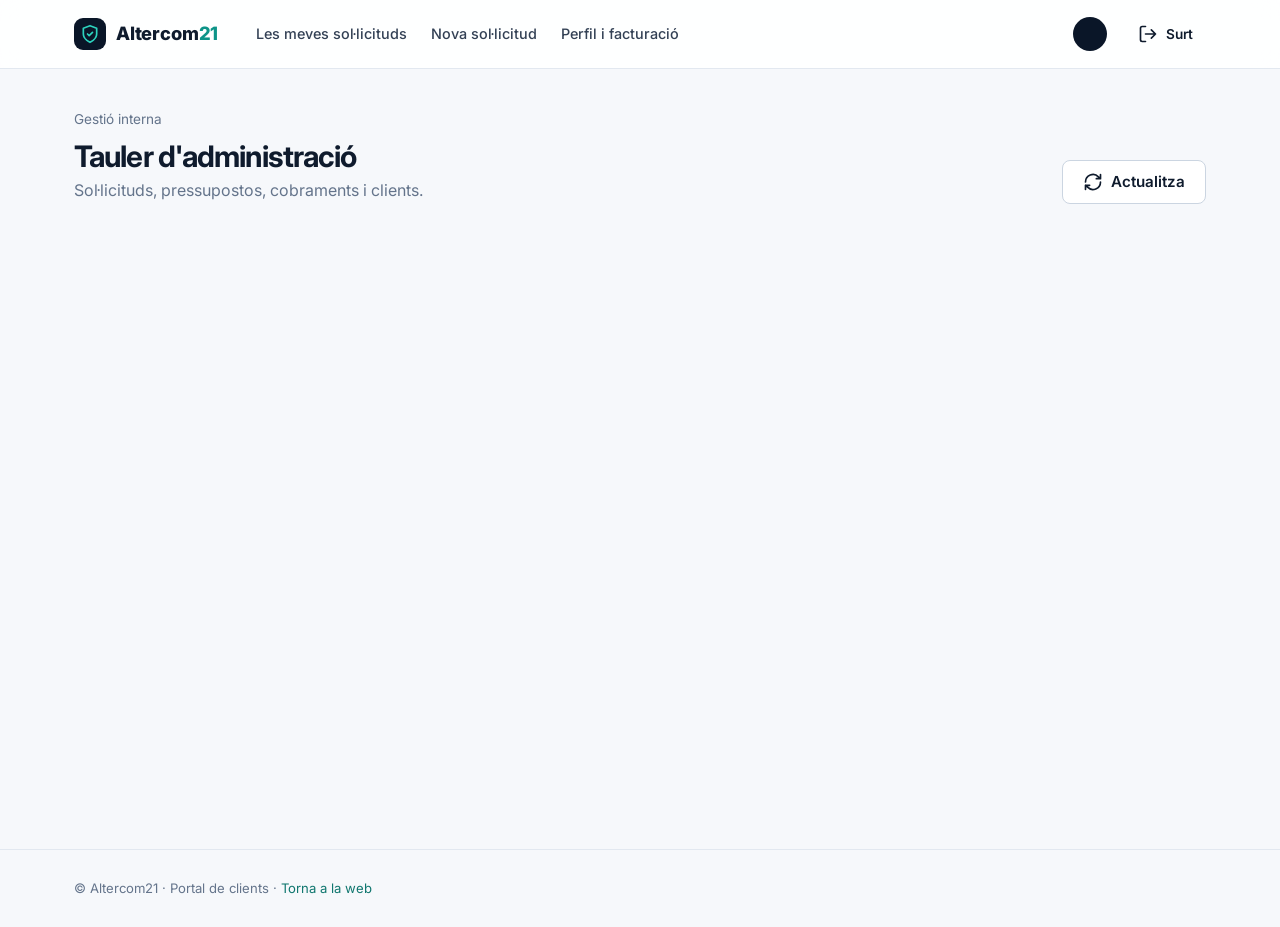
==== commit 1d707403: "Tradueix la web al català, afegeix el món 3D i «Sobre nosaltres» - Món 3D: recorregut de càmera cont" ====
--- a/admin.html
+++ b/admin.html
@@ -1,9 +1,9 @@
 <!doctype html>
-<html lang="es">
+<html lang="ca">
 <head>
   <meta charset="utf-8">
   <meta name="viewport" content="width=device-width, initial-scale=1">
-  <title>Administración · Altercom21</title>
+  <title>Administració · Altercom21</title>
   <link rel="preconnect" href="https://fonts.googleapis.com">
   <link rel="preconnect" href="https://fonts.gstatic.com" crossorigin>
   <link href="https://fonts.googleapis.com/css2?family=Inter:wght@400;500;600;700;800&display=swap" rel="stylesheet">
@@ -13,51 +13,51 @@
 <header class="app-header">
   <div class="container nav-inner">
     <a class="brand" href="index.html"><span class="brand-mark"><svg class="i"><use href="assets/img/icons.svg#shield-check"/></svg></span><span>Altercom<b>21</b></span></a>
-    <nav class="main-nav" aria-label="Área de cliente">
-      <a href="dashboard.html">Mis solicitudes</a>
-      <a href="solicitud.html">Nueva solicitud</a>
-      <a href="profile.html">Perfil y facturación</a>
-      <a href="admin.html" data-admin-only hidden class="active" aria-current="page">Administración</a>
+    <nav class="main-nav" aria-label="Àrea de client">
+      <a href="dashboard.html">Les meves sol·licituds</a>
+      <a href="solicitud.html">Nova sol·licitud</a>
+      <a href="profile.html">Perfil i facturació</a>
+      <a href="admin.html" data-admin-only hidden class="active" aria-current="page">Administració</a>
     </nav>
     <div class="nav-actions">
-      <a class="btn btn-ghost" href="login.html" data-guest hidden>Acceder</a>
+      <a class="btn btn-ghost" href="login.html" data-guest hidden>Accedeix</a>
       <span class="user-chip" data-member><span class="avatar" data-user-initials></span><span data-user-name></span></span>
-      <button class="btn btn-ghost btn-sm" id="logout" data-member type="button"><svg class="i"><use href="assets/img/icons.svg#logout"/></svg>Salir</button>
+      <button class="btn btn-ghost btn-sm" id="logout" data-member type="button"><svg class="i"><use href="assets/img/icons.svg#logout"/></svg>Surt</button>
     </div>
-    <button class="nav-toggle" aria-label="Abrir menú" aria-expanded="false"><svg class="i"><use href="assets/img/icons.svg#menu"/></svg></button>
+    <button class="nav-toggle" aria-label="Obre el menú" aria-expanded="false"><svg class="i"><use href="assets/img/icons.svg#menu"/></svg></button>
   </div>
 </header>
 <main class="app-main">
   <div class="container">
     <div class="page-head">
       <div>
-        <div class="breadcrumb">Gestión interna</div>
-        <h1>Panel de administración</h1>
-        <p>Solicitudes, presupuestos, cobros y clientes.</p>
+        <div class="breadcrumb">Gestió interna</div>
+        <h1>Tauler d'administració</h1>
+        <p>Sol·licituds, pressupostos, cobraments i clients.</p>
       </div>
-      <button id="refresh" class="btn btn-secondary" type="button"><svg class="i"><use href="assets/img/icons.svg#refresh"/></svg>Actualizar</button>
+      <button id="refresh" class="btn btn-secondary" type="button"><svg class="i"><use href="assets/img/icons.svg#refresh"/></svg>Actualitza</button>
     </div>
     <p id="admin-message" class="alert" role="status" hidden></p>
 
     <div id="admin-app" hidden>
       <div class="kpis">
-        <div class="kpi"><span>Nuevas por revisar</span><b id="k-new">—</b></div>
-        <div class="kpi"><span>Presupuestos enviados</span><b id="k-quoted">—</b></div>
-        <div class="kpi"><span>Pagos por verificar</span><b id="k-verify">—</b></div>
-        <div class="kpi highlight"><span>Facturado (cobrado)</span><b id="k-revenue">—</b></div>
+        <div class="kpi"><span>Noves per revisar</span><b id="k-new">—</b></div>
+        <div class="kpi"><span>Pressupostos enviats</span><b id="k-quoted">—</b></div>
+        <div class="kpi"><span>Pagaments per verificar</span><b id="k-verify">—</b></div>
+        <div class="kpi highlight"><span>Facturat (cobrat)</span><b id="k-revenue">—</b></div>
       </div>
 
       <div class="tabs" role="tablist">
-        <button class="tab" role="tab" aria-selected="true" data-tab="requests">Solicitudes <span class="count" id="c-requests">0</span></button>
-        <button class="tab" role="tab" aria-selected="false" data-tab="payments">Pagos <span class="count" id="c-payments">0</span></button>
-        <button class="tab" role="tab" aria-selected="false" data-tab="clients">Clientes <span class="count" id="c-clients">0</span></button>
+        <button class="tab" role="tab" aria-selected="true" data-tab="requests">Sol·licituds <span class="count" id="c-requests">0</span></button>
+        <button class="tab" role="tab" aria-selected="false" data-tab="payments">Pagaments <span class="count" id="c-payments">0</span></button>
+        <button class="tab" role="tab" aria-selected="false" data-tab="clients">Clients <span class="count" id="c-clients">0</span></button>
       </div>
 
       <section data-panel="requests">
         <div class="toolbar" style="margin-bottom:16px">
-          <input type="search" id="q" placeholder="Buscar cliente, empresa, servicio o referencia…" style="flex:1 1 280px">
-          <select id="f-status"><option value="">Todos los estados</option></select>
-          <select id="f-kind"><option value="">Presupuestos y auditorías</option><option value="budget">Solo presupuestos</option><option value="audit">Solo auditorías</option></select>
+          <input type="search" id="q" placeholder="Cerca client, empresa, servei o referència…" style="flex:1 1 280px">
+          <select id="f-status"><option value="">Tots els estats</option></select>
+          <select id="f-kind"><option value="">Pressupostos i auditories</option><option value="budget">Només pressupostos</option><option value="audit">Només auditories</option></select>
         </div>
         <div id="admin-requests" class="req-list"><div class="skeleton"></div></div>
       </section>
@@ -72,7 +72,7 @@
     </div>
   </div>
 </main>
-<footer class="app-footer"><div class="container">© Altercom21 · Portal de clientes · <a href="index.html">Volver a la web</a></div></footer>
+<footer class="app-footer"><div class="container">© Altercom21 · Portal de clients · <a href="index.html">Torna a la web</a></div></footer>
 <script type="module" src="assets/js/admin.js"></script>
 </body>
 </html>
--- a/assets/css/styles.css
+++ b/assets/css/styles.css
@@ -106,7 +106,7 @@
 .brand-mark { width: 32px; height: 32px; border-radius: 9px; background: var(--navy-900); display: grid; place-items: center; }
 .brand-mark svg { width: 18px; height: 18px; color: var(--accent); }
 .main-nav { display: flex; align-items: center; gap: 4px; margin-right: auto; }
-.main-nav a { color: var(--text); font-size: .92rem; font-weight: 500; padding: 8px 12px; border-radius: 8px; }
+.main-nav a { color: var(--text); font-size: .9rem; font-weight: 500; padding: 8px 10px; white-space: nowrap; border-radius: 8px; }
 .main-nav a:hover, .main-nav a.active { color: var(--ink); background: var(--surface-2); }
 .nav-actions { display: flex; align-items: center; gap: 8px; }
 .nav-toggle { display: none; margin-left: auto; background: none; border: 1px solid var(--line); border-radius: 8px; width: 40px; height: 40px; cursor: pointer; color: var(--ink); }
@@ -446,13 +446,15 @@
 .auth-back { font-size: .88rem; color: var(--muted); display: inline-flex; gap: 6px; align-items: center; margin-bottom: 40px; }
 
 /* ---------- Responsive ---------- */
-@media (max-width: 1080px) {
+@media (max-width: 1240px) {
   .nav-toggle { display: grid; }
   .main-nav, .nav-actions { display: none; }
   .open .nav-inner { flex-wrap: wrap; height: auto; min-height: 68px; padding-bottom: 14px; }
   .open .main-nav, .open .nav-actions { display: flex; flex-direction: column; align-items: stretch; width: 100%; gap: 4px; }
   .open .main-nav { order: 3; margin: 0; padding-top: 6px; border-top: 1px solid var(--line); }
   .open .nav-actions { order: 4; }
+}
+@media (max-width: 1080px) {
   .hero-inner { grid-template-columns: 1fr; padding: 72px 24px 80px; }
   .hero-panel { max-width: 560px; }
   .grid-4, .process, .kpis { grid-template-columns: repeat(2, 1fr); }
@@ -494,3 +496,68 @@
 /* Iconos (sprite assets/img/icons.svg) */
 svg.i { width: 20px; height: 20px; fill: none; stroke: currentColor; stroke-width: 2; stroke-linecap: round; stroke-linejoin: round; flex: none; }
 [aria-invalid="true"] { border-color: var(--danger) !important; box-shadow: 0 0 0 3px rgba(185, 28, 28, .1); }
+
+/* ---------- Escaneos de la app NEXUS (dashboard) ---------- */
+.nexus-section { margin-top: 44px; }
+.nexus-section .section-head { display: flex; justify-content: space-between; align-items: flex-end; gap: 16px; margin-bottom: 16px; }
+.nexus-section h2 { display: flex; align-items: center; gap: 10px; font-size: 1.35rem; margin: 2px 0 4px; }
+.nexus-section .section-head p { margin: 0; }
+.nexus-table { width: 100%; border-collapse: collapse; margin-top: 14px; font-size: .88rem; }
+.nexus-table th, .nexus-table td { text-align: left; padding: 8px 10px; border-bottom: 1px solid var(--line); vertical-align: top; }
+.nexus-table th { font-size: .74rem; text-transform: uppercase; letter-spacing: .05em; color: var(--muted); background: var(--surface-2); }
+.nexus-table td.small { overflow-wrap: anywhere; }
+.nexus-findings { list-style: none; padding: 0; margin: 16px 0 0; display: grid; gap: 10px; }
+.nexus-findings li { padding: 10px 12px; border: 1px solid var(--line); border-radius: var(--radius-sm); background: var(--surface); }
+.nexus-findings .badge { margin-right: 8px; }
+
+/* ---------- Món 3D (recorregut controlat pel scroll, assets/js/world3d.js) ---------- */
+.world { position: relative; height: 560vh; background: var(--navy-900); }
+.world-sticky { position: sticky; top: 0; height: 100vh; height: 100svh; overflow: hidden; }
+#world-canvas { display: block; width: 100%; height: 100%; }
+.world-ui { position: absolute; inset: 0; pointer-events: none; }
+.world-caption {
+  position: absolute; left: max(24px, calc((100vw - var(--container)) / 2 + 24px)); bottom: 12vh;
+  width: min(440px, calc(100vw - 48px)); padding: 26px 28px; border-radius: var(--radius-lg);
+  background: rgba(10, 22, 40, .74); border: 1px solid rgba(255, 255, 255, .1);
+  backdrop-filter: blur(10px); -webkit-backdrop-filter: blur(10px); color: #cbd5e1;
+  opacity: 0; transform: translateY(18px); transition: opacity .45s, transform .45s;
+}
+.world-caption.on { opacity: 1; transform: none; pointer-events: auto; }
+.world-caption .num { font-size: .78rem; font-weight: 700; letter-spacing: .1em; text-transform: uppercase; color: var(--accent); }
+.world-caption h3 { color: #fff; font-size: clamp(1.4rem, 2.6vw, 2rem); letter-spacing: -.03em; margin: 8px 0 10px; }
+.world-caption p { margin: 0 0 14px; }
+.world-tags { display: flex; flex-wrap: wrap; gap: 6px; }
+.world-tags span { font-size: .76rem; padding: 3px 10px; border-radius: 99px; color: var(--accent); background: rgba(45, 212, 191, .08); border: 1px solid rgba(45, 212, 191, .3); }
+.world-nav { position: absolute; right: 24px; top: 50%; transform: translateY(-50%); list-style: none; margin: 0; padding: 0; display: grid; gap: 8px; pointer-events: auto; }
+.world-nav button { display: flex; align-items: center; justify-content: flex-end; gap: 10px; width: 100%; padding: 4px; background: none; border: 0; cursor: pointer; color: #94a3b8; font: 600 .8rem var(--font); }
+.world-nav button::after { content: ""; width: 10px; height: 10px; border-radius: 50%; border: 2px solid #94a3b8; transition: all .2s; }
+.world-nav button span { opacity: 0; transition: opacity .2s; }
+.world-nav button:hover span, .world-nav button[aria-current="true"] span { opacity: 1; }
+.world-nav button[aria-current="true"] { color: #fff; }
+.world-nav button[aria-current="true"]::after { background: var(--accent); border-color: var(--accent); box-shadow: 0 0 0 4px rgba(45, 212, 191, .2); }
+.world-progress { position: absolute; left: 0; right: 0; bottom: 0; height: 3px; background: rgba(255, 255, 255, .08); }
+.world-progress span { display: block; height: 100%; transform: scaleX(0); transform-origin: left; background: linear-gradient(90deg, var(--accent), #60a5fa); }
+.world-hint { position: absolute; left: 50%; top: 92px; transform: translateX(-50%); margin: 0; display: flex; align-items: center; gap: 8px; padding: 8px 14px; border-radius: 99px; background: rgba(10, 22, 40, .6); color: #cbd5e1; font-size: .85rem; transition: opacity .4s; white-space: nowrap; }
+.world-hint svg { transform: rotate(90deg); }
+.world-hint.gone { opacity: 0; }
+/* Sense WebGL o amb "reduir moviment": les escenes es mostren com a targetes */
+.world-static { height: auto; padding: 96px 0; }
+.world-static .world-sticky { position: static; height: auto; overflow: visible; }
+.world-static #world-canvas, .world-static .world-nav, .world-static .world-progress, .world-static .world-hint { display: none; }
+.world-static .world-ui { position: static; display: grid; grid-template-columns: repeat(auto-fit, minmax(260px, 1fr)); gap: 20px; max-width: var(--container); margin: 0 auto; padding: 0 24px; pointer-events: auto; }
+.world-static .world-caption { position: static; width: auto; opacity: 1; transform: none; }
+@media (max-width: 640px) {
+  .world-caption { left: 16px; right: 16px; width: auto; bottom: 7vh; padding: 20px; }
+  .world-nav { right: 10px; }
+  .world-nav button span { display: none; }
+  .world-static .world-ui { padding: 0 16px; }
+}
+
+/* ---------- Sobre nosaltres ---------- */
+.team-card { display: flex; flex-direction: column; background: var(--surface); border: 1px solid var(--line); border-radius: var(--radius-lg); padding: 30px; transition: box-shadow .2s, transform .2s; }
+.team-card:hover { box-shadow: var(--shadow); transform: translateY(-2px); }
+.team-avatar { width: 64px; height: 64px; border-radius: 50%; display: grid; place-items: center; margin-bottom: 18px; font-weight: 800; font-size: 1.15rem; letter-spacing: .02em; color: #fff; background: linear-gradient(135deg, var(--navy-700), var(--brand)); box-shadow: 0 0 0 4px var(--brand-50); }
+.team-card h3 { font-size: 1.2rem; margin: 0 0 2px; }
+.team-role { font-size: .82rem; font-weight: 700; letter-spacing: .06em; text-transform: uppercase; color: var(--brand-600); margin-bottom: 14px; }
+.team-card > p:not(.team-role) { color: var(--muted); font-size: .94rem; }
+.team-card .check-list { margin: 4px 0 0; }
